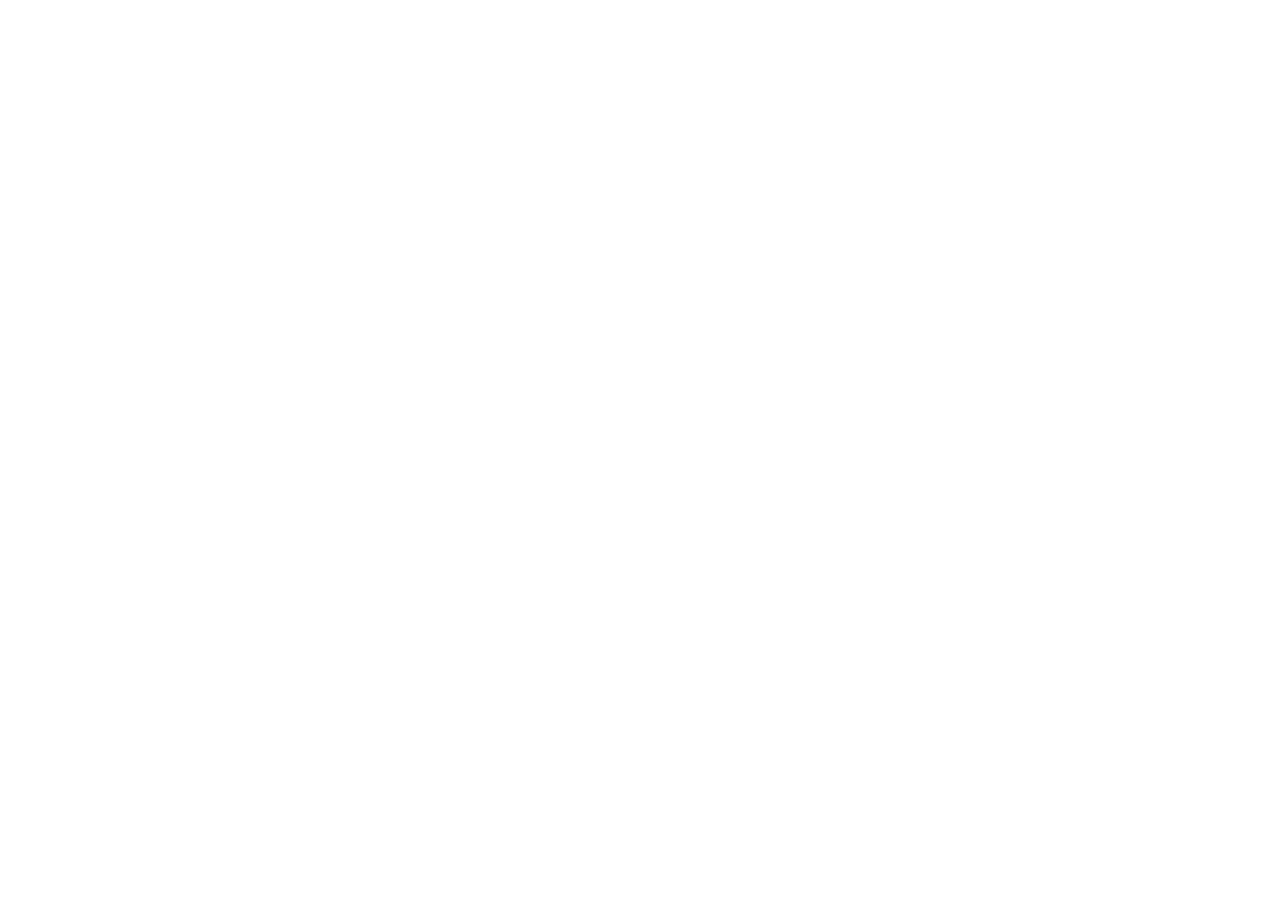
==== src/index.html @ 2b56c6cf "Initial commit" ====
<!DOCTYPE html>
<html lang="en">
<head>
    <meta charset="UTF-8">
    <meta name="viewport" content="width=device-width, initial-scale=1.0">
    <title>Document</title>
    <link rel="stylesheet" href="css/styles.css">
    <script src="js/script.js" defer></script>
</head>
<body>
    
</body>
</html>
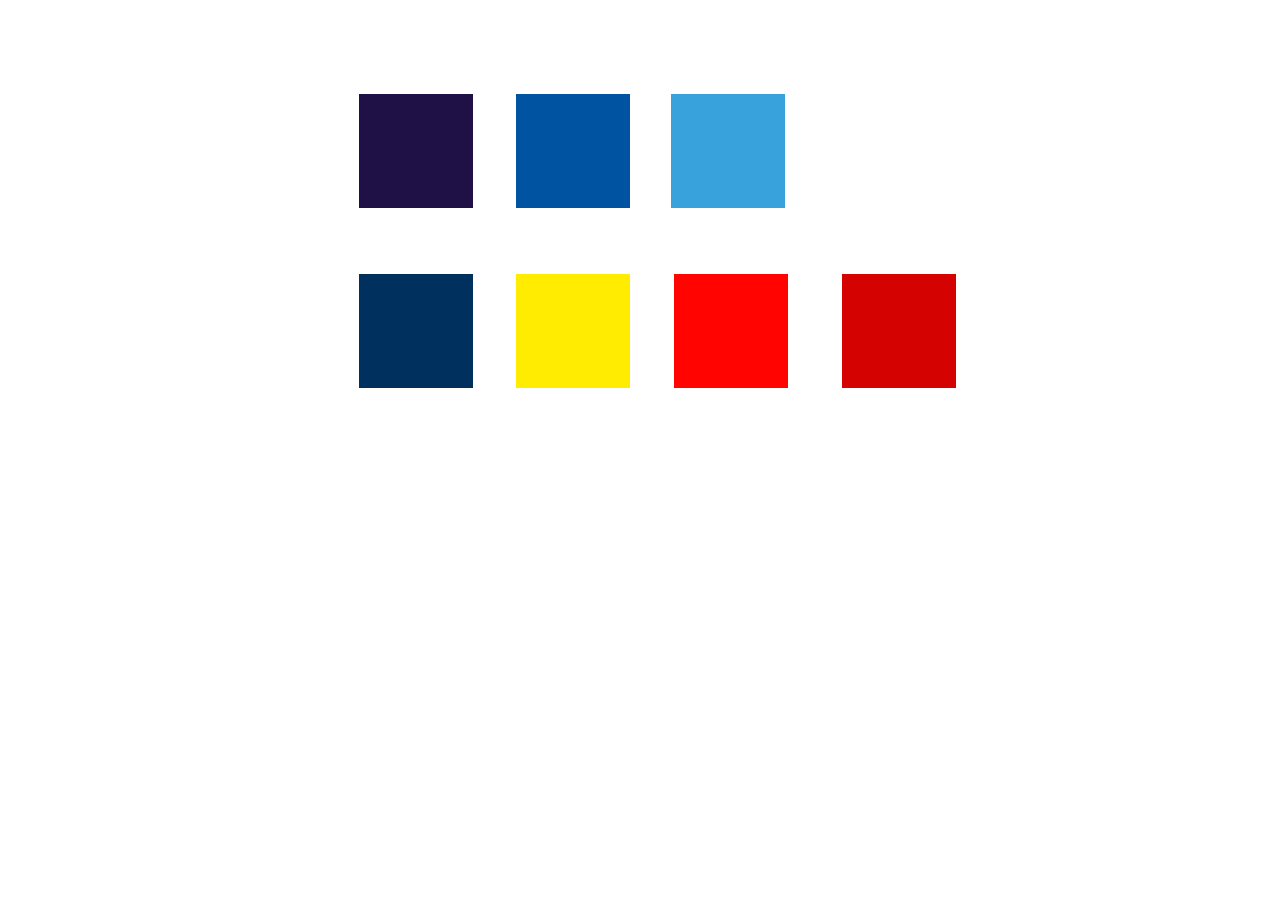
==== commit 93e81254: "c" ====
--- a/src/index.html
+++ b/src/index.html
@@ -8,6 +8,34 @@
     <script src="js/script.js" defer></script>
 </head>
 <body>
+
+    <!-- frame: kolory -->
+<div class="frame kolory-624dd9962e7b">
+    <!-- rect: Rectangle -->
+    <div class="shape rect rectangle-61d6c4615811">
+    </div>
+    <!-- rect: Rectangle -->
+    <div class="shape rect rectangle-61d6d116c560">
+    </div>
+    <!-- rect: Rectangle -->
+    <div class="shape rect rectangle-61f53daf0e50">
+    </div>
+    <!-- rect: Rectangle -->
+    <div class="shape rect rectangle-6206222c59d9">
+    </div>
+    <!-- rect: Rectangle -->
+    <div class="shape rect rectangle-62062563b741">
+    </div>
+    <!-- rect: Rectangle -->
+    <div class="shape rect rectangle-61f568375765">
+    </div>
+    <!-- rect: Rectangle -->
+    <div class="shape rect rectangle-61d6d66a52c8">
+    </div>
+    <!-- rect: Rectangle -->
+    <div class="shape rect rectangle-61d6fcf90335">
+    </div>
+  </div>
     
 </body>
 </html>--- a/src/css/styles.css
+++ b/src/css/styles.css
@@ -0,0 +1,120 @@
+
+
+html, body {
+    margin: 0;
+    min-height: 100%;
+    min-width: 100%;
+    padding: 0;
+  }
+  
+  body {
+    display: flex;
+    flex-direction: column;
+    align-items: center;
+    width: 100vw;
+    min-height: 100vh;
+  }
+  
+  * {
+    box-sizing: border-box;
+  }
+  
+  .text-node { background-clip: text !important; -webkit-background-clip: text !important; }
+  
+  /* kolory */
+  .kolory-624dd9962e7b {
+    position: relative;
+    width: 718px;
+    height: 636px;
+    background: #FFFFFF;
+    overflow: hidden;
+    z-index: 0;
+  }
+  
+  /* Rectangle */
+  .rectangle-61d6fcf90335 {
+    position: absolute;
+    left: 561px;
+    top: 94px;
+    width: 114px;
+    height: 114px;
+    background: #FFFFFF;
+    border-radius: 0px;
+  }
+  
+  /* Rectangle */
+  .rectangle-61d6d66a52c8 {
+    position: absolute;
+    left: 390px;
+    top: 94px;
+    width: 114px;
+    height: 114px;
+    background: #38A2DC;
+    border-radius: 0px;
+  }
+  
+  /* Rectangle */
+  .rectangle-61f568375765 {
+    position: absolute;
+    left: 78px;
+    top: 274px;
+    width: 114px;
+    height: 114px;
+    background: #00305E;
+    border-radius: 0px;
+  }
+  
+  /* Rectangle */
+  .rectangle-62062563b741 {
+    position: absolute;
+    left: 561px;
+    top: 274px;
+    width: 114px;
+    height: 114px;
+    background: #D40200;
+    border-radius: 0px;
+  }
+  
+  /* Rectangle */
+  .rectangle-6206222c59d9 {
+    position: absolute;
+    left: 393px;
+    top: 274px;
+    width: 114px;
+    height: 114px;
+    background: #FF0400;
+    border-radius: 0px;
+  }
+  
+  /* Rectangle */
+  .rectangle-61f53daf0e50 {
+    position: absolute;
+    left: 235px;
+    top: 274px;
+    width: 114px;
+    height: 114px;
+    background: #FFEC00;
+    border-radius: 0px;
+  }
+  
+  /* Rectangle */
+  .rectangle-61d6d116c560 {
+    position: absolute;
+    left: 235px;
+    top: 94px;
+    width: 114px;
+    height: 114px;
+    background: #0053A1;
+    border-radius: 0px;
+  }
+  
+  /* Rectangle */
+  .rectangle-61d6c4615811 {
+    position: absolute;
+    left: 78px;
+    top: 94px;
+    width: 114px;
+    height: 114px;
+    background: #1F1146;
+    border-radius: 0px;
+  }